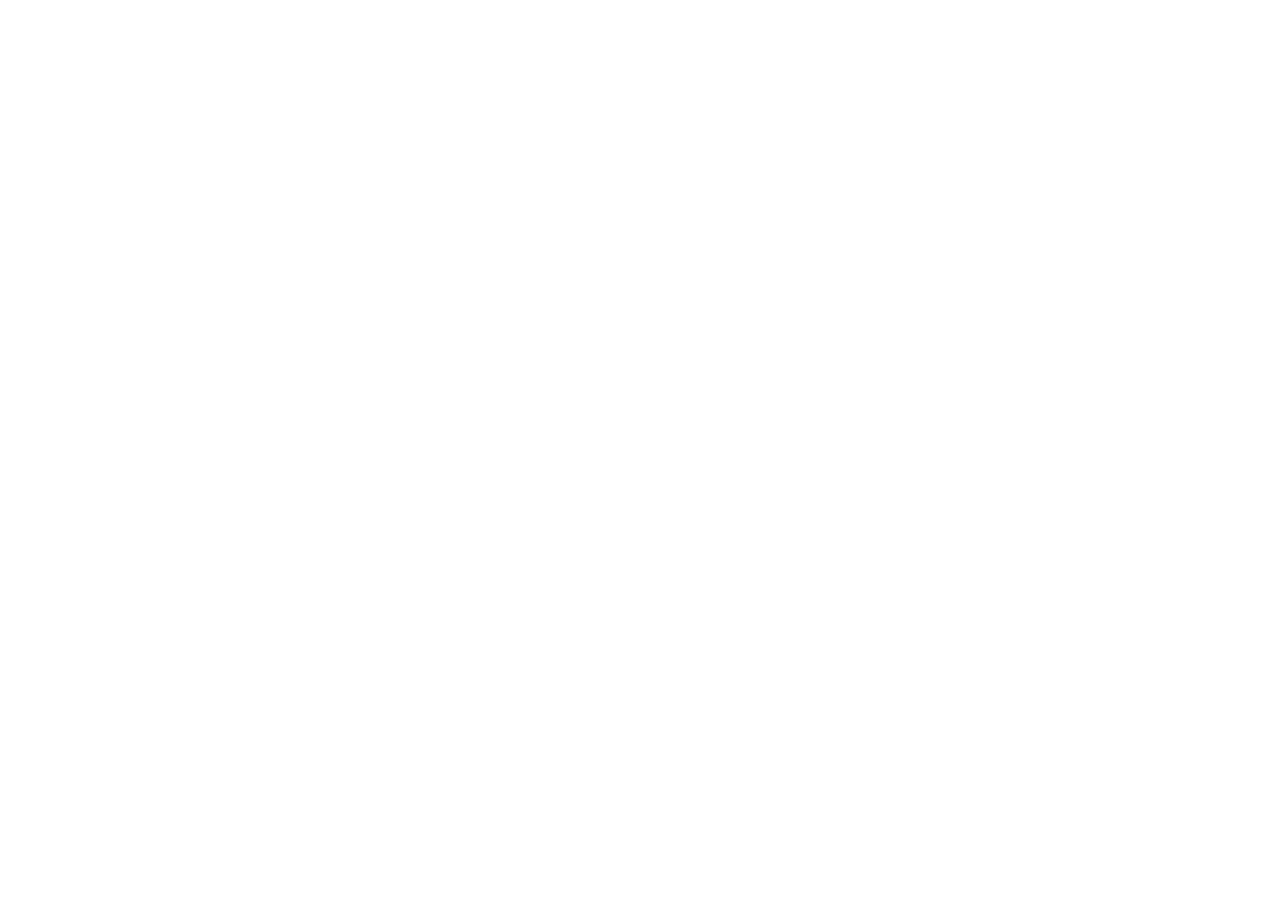
==== index.html @ 42f2398e "initial upload" ====
<!DOCTYPE html>
<html lang="en">
<head>
	<meta charset="UTF-8">
	<title>Chattersaurus Rex</title>
	<link rel="stylesheet" href="styles.css">
</head>
<body>
	
</body>
	<script type="app.js"></script>
</html>
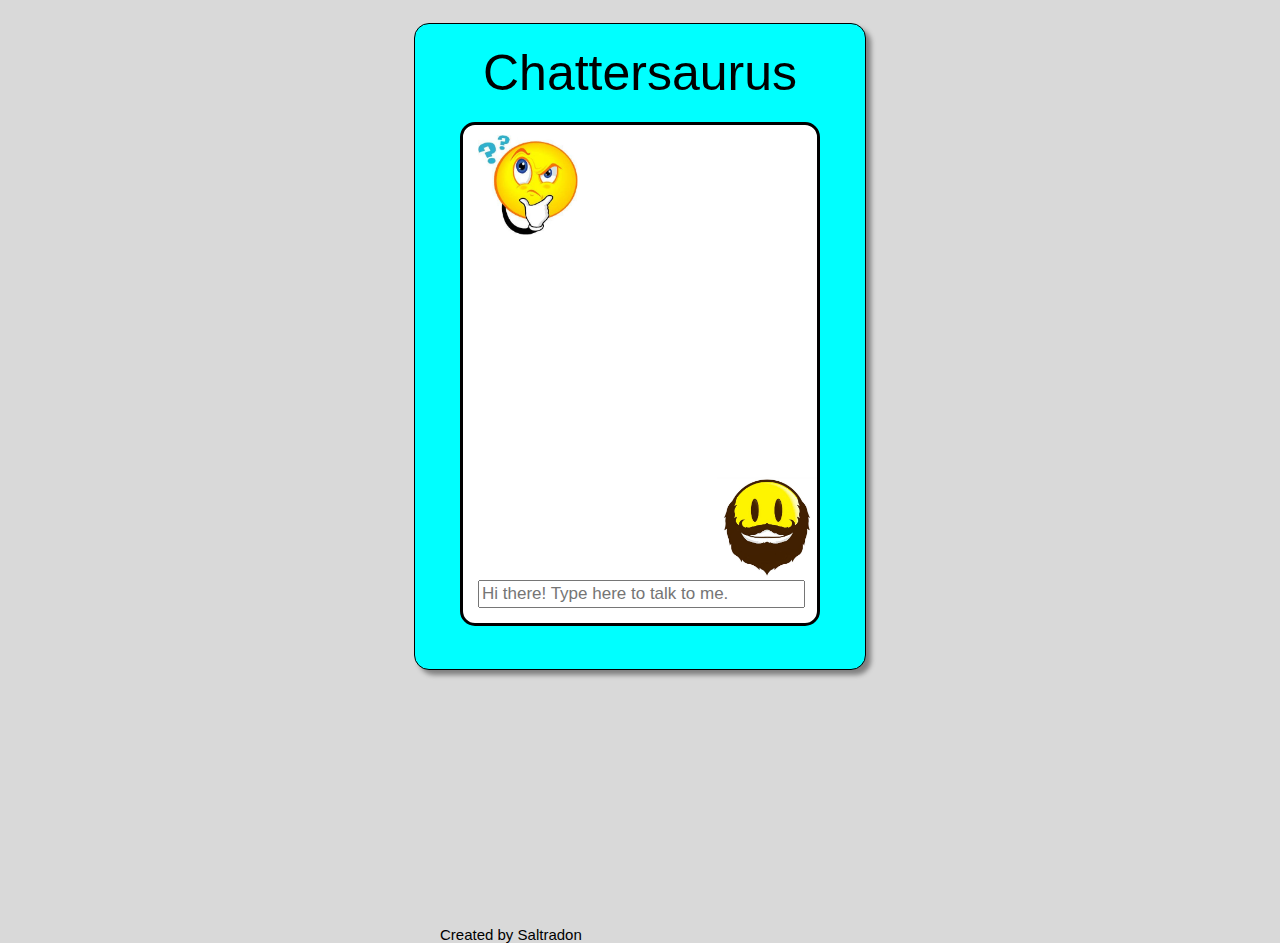
==== commit 00211203: "images is nice?" ====
--- a/index.html
+++ b/index.html
@@ -6,6 +6,26 @@
 	<link rel="stylesheet" href="styles.css">
 </head>
 <body>
+
+	<div id='bodybox'>
+		<div id="Title">Chattersaurus</div>
+  		<div id='chatborder'>
+    	<div id = "container1">
+    	<img id="user1" src="useremoji.jpg" alt="dog1">
+    	<p id="chatlog7" class="chatlog">&nbsp;</p>
+    	<p id="chatlog6" class="chatlog">&nbsp;</p>
+    	<p id="chatlog5" class="chatlog">&nbsp;</p>
+    	<p id="chatlog4" class="chatlog">&nbsp;</p>
+    	<p id="chatlog3" class="chatlog">&nbsp;</p>
+    	<p id="chatlog2" class="chatlog">&nbsp;</p>
+   		<p id="chatlog1" class="chatlog">&nbsp;</p>
+   		<img id="prof2" src="botemoji.jpg" alt="dog1">
+   		</div>
+    	<input type="text" name="chat" id="chatbox" placeholder="Hi there! Type here to talk to me." onfocus="placeHolder()">
+    	
+    	</div>
+    	<div id="creator">Created by Saltradon</div>
+  	</div>
 	
 </body>
 	<script type="app.js"></script>
--- a/styles.css
+++ b/styles.css
@@ -0,0 +1,75 @@
+body {
+  font: 15px arial, sans-serif;
+  background-color: #d9d9d9;
+  padding-top: 15px;
+  padding-bottom: 15px;
+}
+
+#bodybox {
+  margin: auto;
+  max-width: 400px;
+  font: 15px arial, sans-serif;
+  background-color: #00FFFF;
+  border-style: solid;
+  border-width: 1px;
+  padding-top: 20px;
+  padding-bottom: 25px;
+  padding-right: 25px;
+  padding-left: 25px;
+  box-shadow: 5px 5px 5px grey;
+  border-radius: 15px;
+  text-align: center;
+  max-height: 600px;
+
+}
+
+#chatborder {
+  border-style: solid;
+  background-color: #FFFFFF;
+  border-width: 3px;
+  margin-top: 20px;
+  margin-bottom: 75%;
+  margin-left: 20px;
+  margin-right: 20px;
+  padding-top: 10px;
+  padding-bottom: 15px;
+  padding-right: 20px;
+  padding-left: 15px;
+  border-radius: 15px;
+}
+
+.chatlog {
+   font: 15px arial, sans-serif;
+}
+
+#chatbox {
+  font: 17px arial, sans-serif;
+  height: 22px;
+  width: 100%;
+}
+#Title{
+  font-size: 50px;
+}
+#creator{
+  text-align: left;
+}
+h1 {
+  margin: auto;
+}
+
+pre {
+  background-color: #f0f0f0;
+  margin-left: 20px;
+}
+#user1{
+  height: 100px;
+  width: 100px;
+  margin-right: 75%;
+}
+
+
+#prof2{
+  height: 100px;
+  width: 100px;
+  margin-left: 75%;
+}
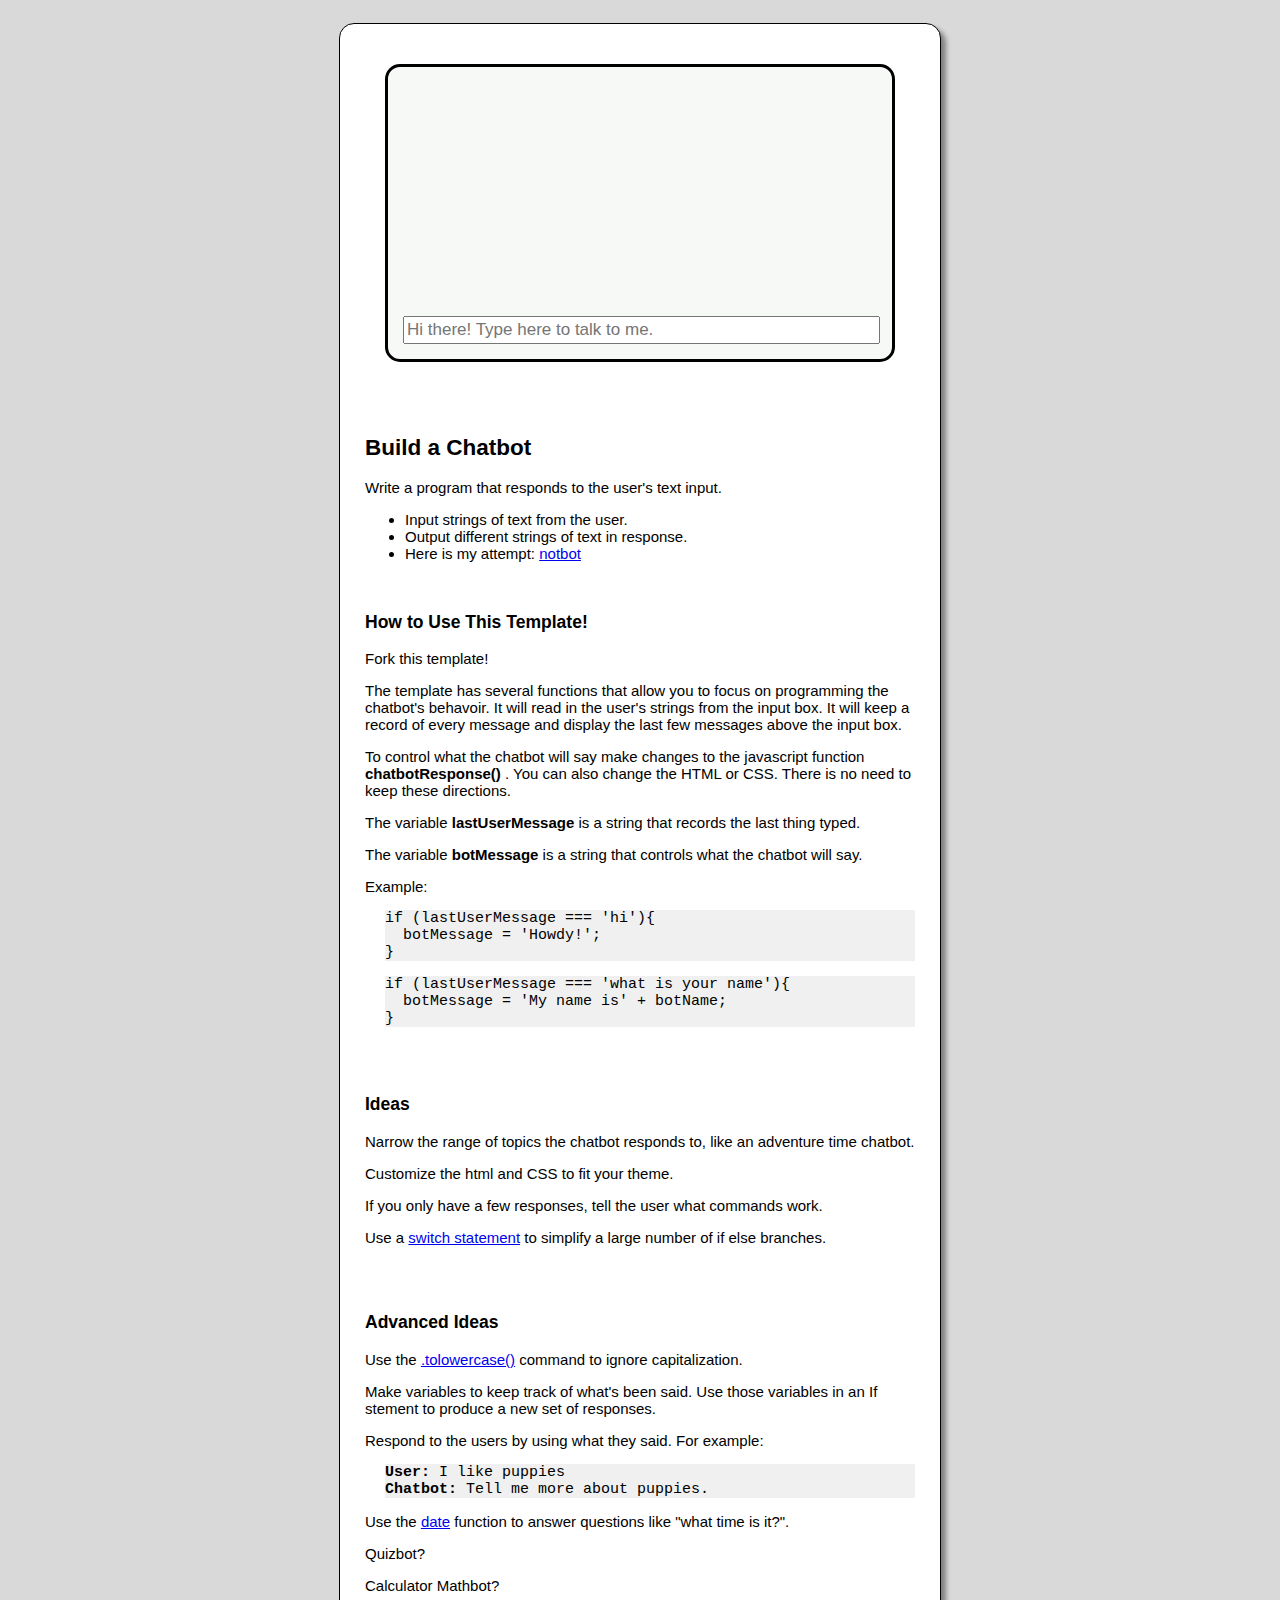
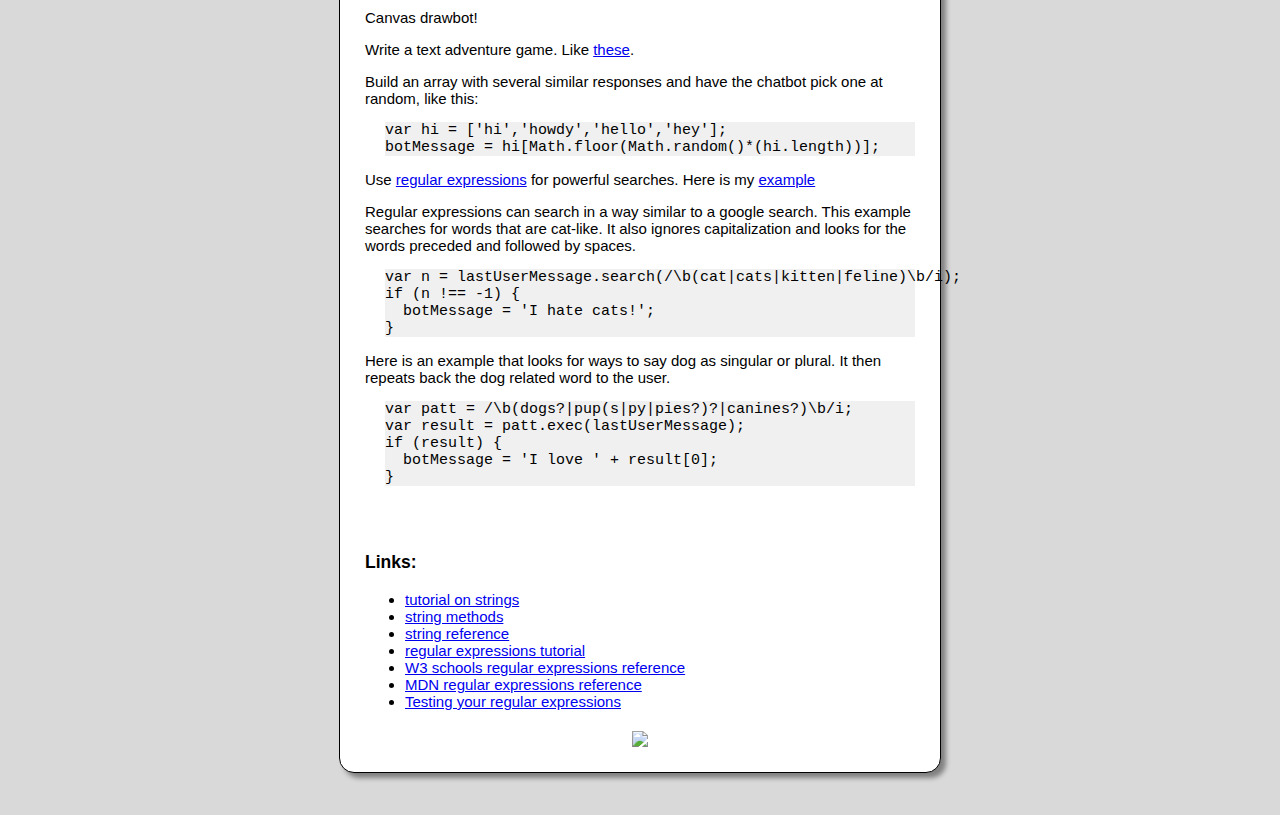
==== commit 87561f3d: "second try #1" ====
--- a/index.html
+++ b/index.html
@@ -4,29 +4,93 @@
 	<meta charset="UTF-8">
 	<title>Chattersaurus Rex</title>
 	<link rel="stylesheet" href="styles.css">
-</head>
-<body>
+<div id='bodybox'>
+  <div id='chatborder'>
+    <p id="chatlog7" class="chatlog">&nbsp;</p>
+    <p id="chatlog6" class="chatlog">&nbsp;</p>
+    <p id="chatlog5" class="chatlog">&nbsp;</p>
+    <p id="chatlog4" class="chatlog">&nbsp;</p>
+    <p id="chatlog3" class="chatlog">&nbsp;</p>
+    <p id="chatlog2" class="chatlog">&nbsp;</p>
+    <p id="chatlog1" class="chatlog">&nbsp;</p>
+    <input type="text" name="chat" id="chatbox" placeholder="Hi there! Type here to talk to me." onfocus="placeHolder()">
+  </div>
+  <br>
+  <br>
+  <h2>Build a Chatbot</h2>
+  <p>Write a program that responds to the user's text input.</p>
+  <ul style="list-style-type:disc">
+    <li>Input strings of text from the user.</li>
+    <li>Output different strings of text in response.</li>
+    <li>Here is my attempt:  <a href="https://codepen.io/lilgreenland/pen/zqXLeJ">notbot</a>
+  </ul>
+  <br>
+  <h3><p>How to Use This Template!</p></h3>
+  <p>Fork this template!</p>
+  <p>The template has several functions that allow you to focus on programming the chatbot's behavoir. It will read in the user's strings from the input box. It will keep a record of every message and display the last few messages above the input box.</p>
+  <p>To control what the chatbot will say make changes to the javascript function <b>chatbotResponse()</b> . You can also change the HTML or CSS. There is no need to keep these directions.</p>
+  <p>The variable <b>lastUserMessage</b> is a string that records the last thing typed.</p>
+  <p>The variable <b>botMessage</b> is a string that controls what the chatbot will say.</p>
+  <p>Example:</p>
+  <pre><code>if (lastUserMessage === 'hi'){
+  botMessage = 'Howdy!';
+}</pre></code>
+  <pre><code>if (lastUserMessage === 'what is your name'){
+  botMessage = 'My name is' + botName;
+}</pre></code>
 
-	<div id='bodybox'>
-		<div id="Title">Chattersaurus</div>
-  		<div id='chatborder'>
-    	<div id = "container1">
-    	<img id="user1" src="useremoji.jpg" alt="dog1">
-    	<p id="chatlog7" class="chatlog">&nbsp;</p>
-    	<p id="chatlog6" class="chatlog">&nbsp;</p>
-    	<p id="chatlog5" class="chatlog">&nbsp;</p>
-    	<p id="chatlog4" class="chatlog">&nbsp;</p>
-    	<p id="chatlog3" class="chatlog">&nbsp;</p>
-    	<p id="chatlog2" class="chatlog">&nbsp;</p>
-   		<p id="chatlog1" class="chatlog">&nbsp;</p>
-   		<img id="prof2" src="botemoji.jpg" alt="dog1">
-   		</div>
-    	<input type="text" name="chat" id="chatbox" placeholder="Hi there! Type here to talk to me." onfocus="placeHolder()">
-    	
-    	</div>
-    	<div id="creator">Created by Saltradon</div>
-  	</div>
-	
-</body>
-	<script type="app.js"></script>
-</html>+
+  <br>
+  <br>
+  <h3><p>Ideas</p></h3>
+  <p>Narrow the range of topics the chatbot responds to, like an adventure time chatbot.</p>
+  <p>Customize the html and CSS to fit your theme.</p>
+  <p>If you only have a few responses, tell the user what commands work.</p>
+  <p>Use a <a href="https://www.w3schools.com/js/js_switch.asp">switch statement</a> to simplify a large number of if else branches.</p>
+
+  <br>
+  <br>
+  <h3><p>Advanced Ideas</p></h3>
+  <p>Use the <a href="https://www.w3schools.com/jsref/jsref_tolowercase.asp">.tolowercase()</a> command to ignore capitalization.</p>
+  <p>Make variables to keep track of what's been said. Use those variables in an If stement to produce a new set of responses.</p>
+
+  <p>Respond to the users by using what they said. For example:</p>
+  <pre><b>User:</b> I like puppies
+<b>Chatbot:</b> Tell me more about puppies.</pre>
+
+  <p>Use the <a href="https://www.w3schools.com/jsref/jsref_obj_date.asp">date</a> function to answer questions like "what time is it?".</p>
+  <p>Quizbot?</p>
+  <p>Calculator Mathbot?</p>
+  <p>Canvas drawbot!</p>
+  <p>Write a text adventure game. Like <a href="http://www.web-adventures.org/">these</a>.</p>
+  <p>Build an array with several similar responses and have the chatbot pick one at random, like this:
+    <pre><code>var hi = ['hi','howdy','hello','hey'];
+botMessage = hi[Math.floor(Math.random()*(hi.length))];</pre></code></p>
+  <p>Use <a href="https://www.w3schools.com/js/js_regexp.asp">regular expressions</a> for powerful searches.  Here is my <a href="https://codepen.io/lilgreenland/pen/YGENqK?editors=0010">example</a></p>
+
+  <p>Regular expressions can search in a way similar to a google search. This example searches for words that are cat-like. It also ignores capitalization and looks for the words preceded and followed by spaces.</p>
+  <pre><code>var n = lastUserMessage.search(/\b(cat|cats|kitten|feline)\b/i);
+if (n !== -1) {
+  botMessage = 'I hate cats!';
+} </pre></code>
+
+  <p>Here is an example that looks for ways to say dog as singular or plural. It then repeats back the dog related word to the user.</p>
+  <pre><code>var patt = /\b(dogs?|pup(s|py|pies?)?|canines?)\b/i;
+var result = patt.exec(lastUserMessage);
+if (result) {
+  botMessage = 'I love ' + result[0];
+} </pre></code>
+  <br>
+  <br>
+  <h3><p>Links:</p></h3>
+  <ul style="list-style-type:disc">
+    <li><a href="https://www.w3schools.com/js/js_strings.asp">tutorial on strings</a></li>
+    <li><a href="https://www.w3schools.com/js/js_string_methods.asp">string methods</a></li>
+    <li><a href="https://www.w3schools.com/jsref/jsref_obj_string.asp">string reference</a></li>
+    <li><a href="https://www.w3schools.com/js/js_regexp.asp">regular expressions tutorial</a></li>
+    <li><a href="https://www.w3schools.com/jsref/jsref_obj_regexp.asp">W3 schools regular expressions reference</a></li>
+    <li><a href="https://developer.mozilla.org/en-US/docs/Web/JavaScript/Guide/Regular_Expressions">MDN regular expressions reference</a></li>
+    <li><a href="http://regexr.com/">Testing your regular expressions</a></li>
+  </ul>
+  <center><img src="https://lilgreenland.github.io/images/BMO.jpg" align="middle"></center>
+</div>--- a/styles.css
+++ b/styles.css
@@ -7,9 +7,9 @@
 
 #bodybox {
   margin: auto;
-  max-width: 400px;
+  max-width: 550px;
   font: 15px arial, sans-serif;
-  background-color: #00FFFF;
+  background-color: white;
   border-style: solid;
   border-width: 1px;
   padding-top: 20px;
@@ -18,17 +18,14 @@
   padding-left: 25px;
   box-shadow: 5px 5px 5px grey;
   border-radius: 15px;
-  text-align: center;
-  max-height: 600px;
-
 }
 
 #chatborder {
   border-style: solid;
-  background-color: #FFFFFF;
+  background-color: #f6f9f6;
   border-width: 3px;
   margin-top: 20px;
-  margin-bottom: 75%;
+  margin-bottom: 20px;
   margin-left: 20px;
   margin-right: 20px;
   padding-top: 10px;
@@ -47,12 +44,7 @@
   height: 22px;
   width: 100%;
 }
-#Title{
-  font-size: 50px;
-}
-#creator{
-  text-align: left;
-}
+
 h1 {
   margin: auto;
 }
@@ -60,16 +52,4 @@
 pre {
   background-color: #f0f0f0;
   margin-left: 20px;
-}
-#user1{
-  height: 100px;
-  width: 100px;
-  margin-right: 75%;
-}
-
-
-#prof2{
-  height: 100px;
-  width: 100px;
-  margin-left: 75%;
-}
+}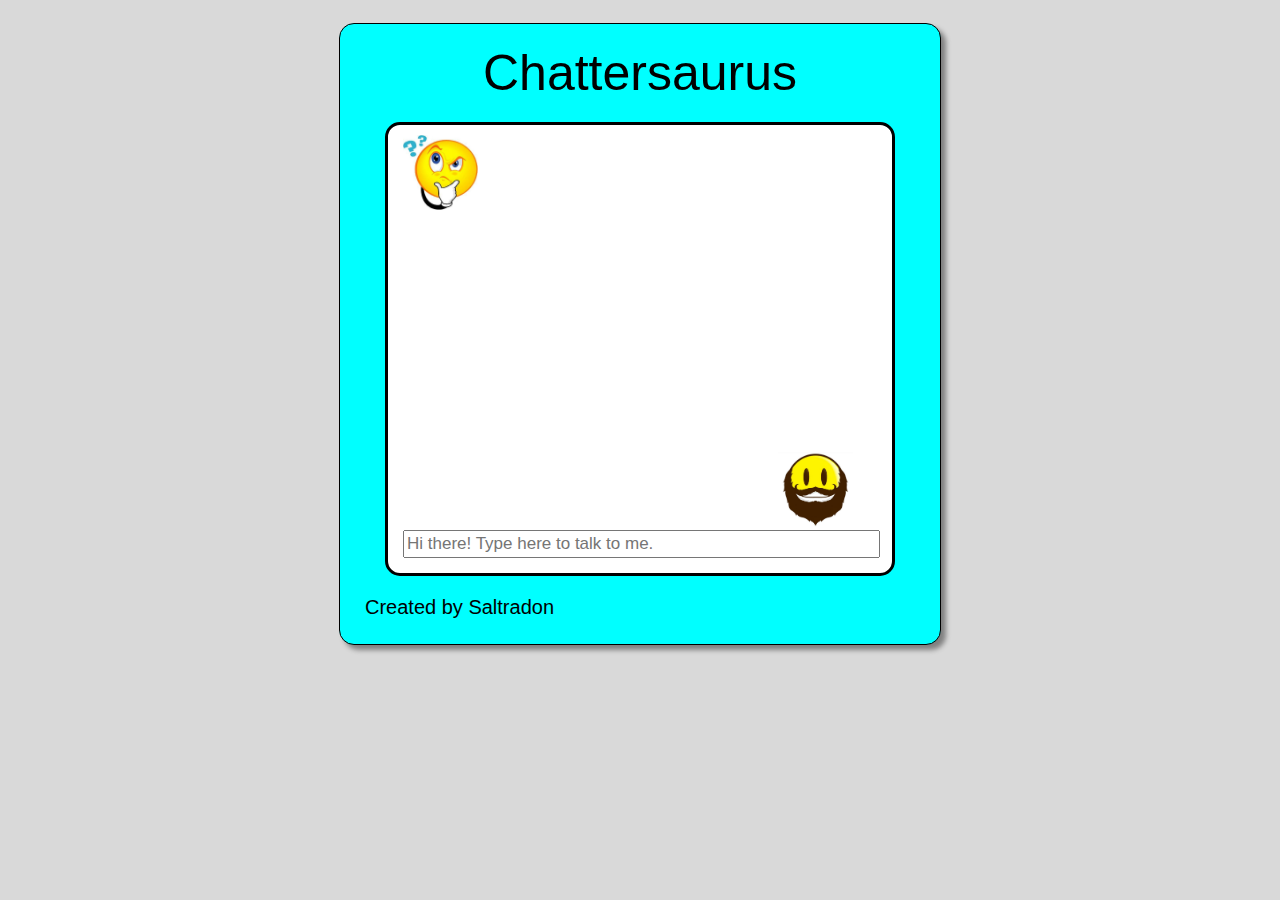
==== commit a9d29df0: "works now" ====
--- a/index.html
+++ b/index.html
@@ -4,8 +4,11 @@
 	<meta charset="UTF-8">
 	<title>Chattersaurus Rex</title>
 	<link rel="stylesheet" href="styles.css">
+<body>
 <div id='bodybox'>
+  <div id="title">Chattersaurus</div>
   <div id='chatborder'>
+    <img id="img1" src="useremoji.jpg">
     <p id="chatlog7" class="chatlog">&nbsp;</p>
     <p id="chatlog6" class="chatlog">&nbsp;</p>
     <p id="chatlog5" class="chatlog">&nbsp;</p>
@@ -13,84 +16,12 @@
     <p id="chatlog3" class="chatlog">&nbsp;</p>
     <p id="chatlog2" class="chatlog">&nbsp;</p>
     <p id="chatlog1" class="chatlog">&nbsp;</p>
+    <img id="img2" src="botemoji.jpg">
     <input type="text" name="chat" id="chatbox" placeholder="Hi there! Type here to talk to me." onfocus="placeHolder()">
   </div>
-  <br>
-  <br>
-  <h2>Build a Chatbot</h2>
-  <p>Write a program that responds to the user's text input.</p>
-  <ul style="list-style-type:disc">
-    <li>Input strings of text from the user.</li>
-    <li>Output different strings of text in response.</li>
-    <li>Here is my attempt:  <a href="https://codepen.io/lilgreenland/pen/zqXLeJ">notbot</a>
-  </ul>
-  <br>
-  <h3><p>How to Use This Template!</p></h3>
-  <p>Fork this template!</p>
-  <p>The template has several functions that allow you to focus on programming the chatbot's behavoir. It will read in the user's strings from the input box. It will keep a record of every message and display the last few messages above the input box.</p>
-  <p>To control what the chatbot will say make changes to the javascript function <b>chatbotResponse()</b> . You can also change the HTML or CSS. There is no need to keep these directions.</p>
-  <p>The variable <b>lastUserMessage</b> is a string that records the last thing typed.</p>
-  <p>The variable <b>botMessage</b> is a string that controls what the chatbot will say.</p>
-  <p>Example:</p>
-  <pre><code>if (lastUserMessage === 'hi'){
-  botMessage = 'Howdy!';
-}</pre></code>
-  <pre><code>if (lastUserMessage === 'what is your name'){
-  botMessage = 'My name is' + botName;
-}</pre></code>
-
-
-  <br>
-  <br>
-  <h3><p>Ideas</p></h3>
-  <p>Narrow the range of topics the chatbot responds to, like an adventure time chatbot.</p>
-  <p>Customize the html and CSS to fit your theme.</p>
-  <p>If you only have a few responses, tell the user what commands work.</p>
-  <p>Use a <a href="https://www.w3schools.com/js/js_switch.asp">switch statement</a> to simplify a large number of if else branches.</p>
-
-  <br>
-  <br>
-  <h3><p>Advanced Ideas</p></h3>
-  <p>Use the <a href="https://www.w3schools.com/jsref/jsref_tolowercase.asp">.tolowercase()</a> command to ignore capitalization.</p>
-  <p>Make variables to keep track of what's been said. Use those variables in an If stement to produce a new set of responses.</p>
-
-  <p>Respond to the users by using what they said. For example:</p>
-  <pre><b>User:</b> I like puppies
-<b>Chatbot:</b> Tell me more about puppies.</pre>
-
-  <p>Use the <a href="https://www.w3schools.com/jsref/jsref_obj_date.asp">date</a> function to answer questions like "what time is it?".</p>
-  <p>Quizbot?</p>
-  <p>Calculator Mathbot?</p>
-  <p>Canvas drawbot!</p>
-  <p>Write a text adventure game. Like <a href="http://www.web-adventures.org/">these</a>.</p>
-  <p>Build an array with several similar responses and have the chatbot pick one at random, like this:
-    <pre><code>var hi = ['hi','howdy','hello','hey'];
-botMessage = hi[Math.floor(Math.random()*(hi.length))];</pre></code></p>
-  <p>Use <a href="https://www.w3schools.com/js/js_regexp.asp">regular expressions</a> for powerful searches.  Here is my <a href="https://codepen.io/lilgreenland/pen/YGENqK?editors=0010">example</a></p>
-
-  <p>Regular expressions can search in a way similar to a google search. This example searches for words that are cat-like. It also ignores capitalization and looks for the words preceded and followed by spaces.</p>
-  <pre><code>var n = lastUserMessage.search(/\b(cat|cats|kitten|feline)\b/i);
-if (n !== -1) {
-  botMessage = 'I hate cats!';
-} </pre></code>
-
-  <p>Here is an example that looks for ways to say dog as singular or plural. It then repeats back the dog related word to the user.</p>
-  <pre><code>var patt = /\b(dogs?|pup(s|py|pies?)?|canines?)\b/i;
-var result = patt.exec(lastUserMessage);
-if (result) {
-  botMessage = 'I love ' + result[0];
-} </pre></code>
-  <br>
-  <br>
-  <h3><p>Links:</p></h3>
-  <ul style="list-style-type:disc">
-    <li><a href="https://www.w3schools.com/js/js_strings.asp">tutorial on strings</a></li>
-    <li><a href="https://www.w3schools.com/js/js_string_methods.asp">string methods</a></li>
-    <li><a href="https://www.w3schools.com/jsref/jsref_obj_string.asp">string reference</a></li>
-    <li><a href="https://www.w3schools.com/js/js_regexp.asp">regular expressions tutorial</a></li>
-    <li><a href="https://www.w3schools.com/jsref/jsref_obj_regexp.asp">W3 schools regular expressions reference</a></li>
-    <li><a href="https://developer.mozilla.org/en-US/docs/Web/JavaScript/Guide/Regular_Expressions">MDN regular expressions reference</a></li>
-    <li><a href="http://regexr.com/">Testing your regular expressions</a></li>
-  </ul>
-  <center><img src="https://lilgreenland.github.io/images/BMO.jpg" align="middle"></center>
-</div>+  <div id="creator">Created by Saltradon</div>
+</div>
+</body>
+<script src="app.js"></script>
+</head>
+  --- a/styles.css
+++ b/styles.css
@@ -9,7 +9,7 @@
   margin: auto;
   max-width: 550px;
   font: 15px arial, sans-serif;
-  background-color: white;
+  background-color: #00ffff;
   border-style: solid;
   border-width: 1px;
   padding-top: 20px;
@@ -22,7 +22,7 @@
 
 #chatborder {
   border-style: solid;
-  background-color: #f6f9f6;
+  background-color: #ffffff;
   border-width: 3px;
   margin-top: 20px;
   margin-bottom: 20px;
@@ -33,16 +33,18 @@
   padding-right: 20px;
   padding-left: 15px;
   border-radius: 15px;
+  
+
 }
 
 .chatlog {
    font: 15px arial, sans-serif;
 }
-
 #chatbox {
   font: 17px arial, sans-serif;
   height: 22px;
   width: 100%;
+
 }
 
 h1 {
@@ -52,4 +54,22 @@
 pre {
   background-color: #f0f0f0;
   margin-left: 20px;
-}+}
+#title{
+  text-align: center;
+  font-size: 50px;
+}
+#img1{
+  height: 75px;
+  width: 75px;
+  margin-right: 75%;
+}
+#img2{
+  height: 75px;
+  width: 75px;
+  margin-left: 80%;
+}
+#creator{
+  text-align: left;
+  font-size: 20px;
+}
